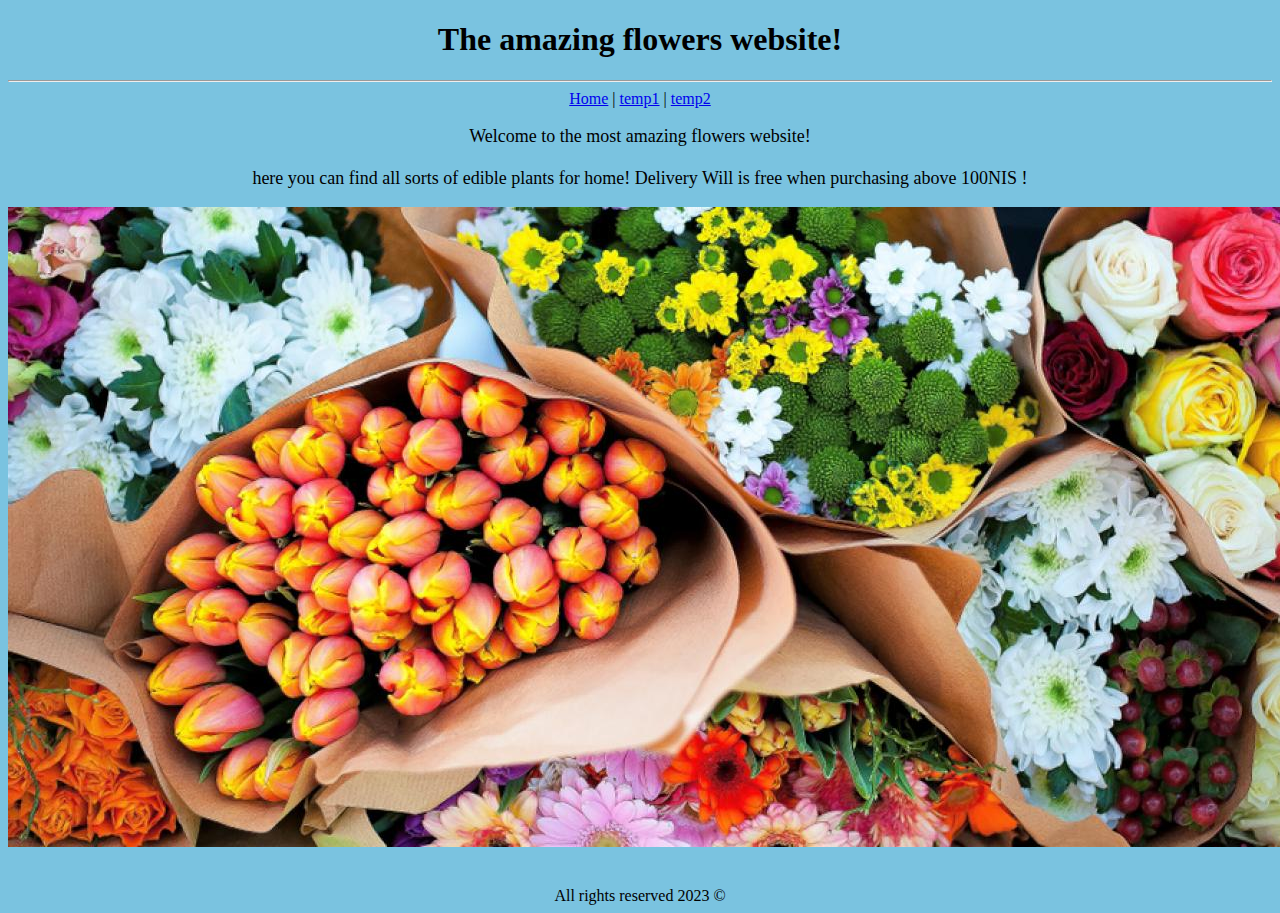
==== index.html @ 453cca76 "1st commit" ====
<!DOCTYPE html>
<html lang="en">

<head>
    <meta charset="UTF-8">
    <meta name="viewport" content="width=device-width, initial-scale=1.0">
    <title>The amazing flowers website!</title>
    <link rel="stylesheet" href="style.css" </head>

<body>
    <h1>The amazing flowers website!</h1>
    <hr>

    <nav>
        <span>
            <a href="/index.html">Home</a> |
            <a href="#">temp1</a> |
            <a href="#">temp2</a>
        </span>
    </nav>

    <p>
       Welcome to the most amazing flowers website! <br><br>
       here you can find all sorts of edible plants for home!
       Delivery Will is free when purchasing above 100NIS !
    </p>

    <div class="bottom-img">
        <img src="assets/imgs/flowers_main.jpeg" >
    </div>

    <br><br>
    <footer>All rights reserved 2023 &copy; </footer>

</body>

</html>
---- style.css ----
body {
    background-color: rgb(122, 195, 224);
    direction: ltr;
}

h1 {

    text-align: center;
    font-family: cursive;
    font-size: xx-large;

}

nav {
    text-align: center;
    font-family: cursive;
    font-size: medium;

}

p {
    text-align: center;
    font-family: 'Trebuchet MS', 'Lucida Sans Unicode', 'Lucida Grande', 'Lucida Sans';
    font-size: large;
}



.bottom-img {
    display: block;
    align-items: start;
    /* margin: 0 auto;  */
    text-align: center;
}



.bottom-img table {
    margin-left: auto;
    margin-right: auto;
}






footer {
    display: block;
    /* position: absolute;
    bottom: 0;
    width: 100%;
     */
    text-align: center;
}

.form1 {
    text-align: right;
    font-family: cursive
}



.form1 input[type="text"] {
    background-color: yellow;

}

.form1 select {
    font-family: Georgia;
    font-size: medium;
}

.form1 textarea {
    background-color: yellow;


}

.input-field {
    color: red;
}

/* Apply font-family to submit and reset buttons */
input[type="submit"],
input[type="reset"] {
    font-family: 'Franklin Gothic Medium';
}

a:hover{
    color:aqua
}


.contact-us {
    text-align: right;

}
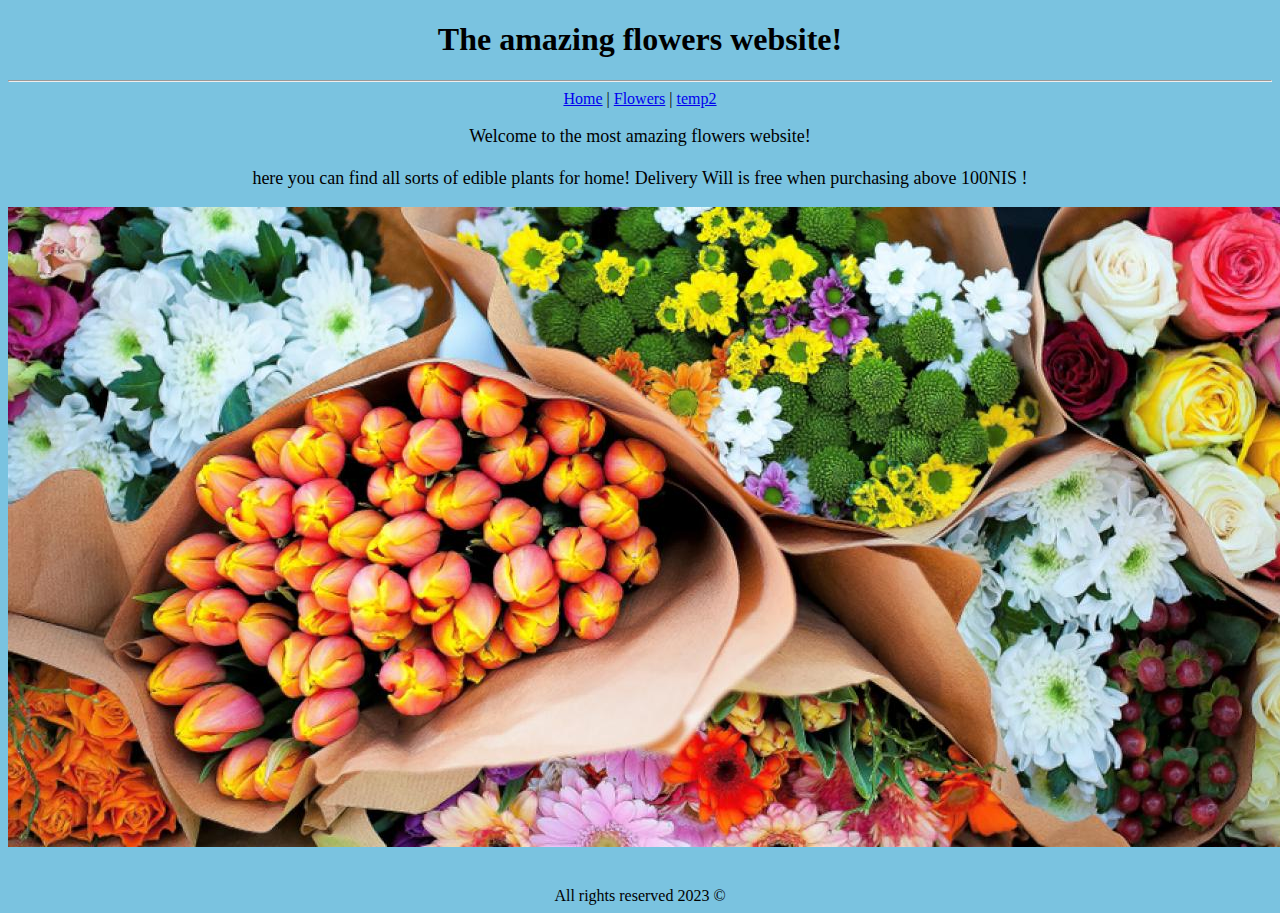
==== commit d0185f52: "2nd commit- includes flowers.html" ====
--- a/index.html
+++ b/index.html
@@ -14,7 +14,7 @@
     <nav>
         <span>
             <a href="/index.html">Home</a> |
-            <a href="#">temp1</a> |
+            <a href="/flowers.html">Flowers</a> |
             <a href="#">temp2</a>
         </span>
     </nav>
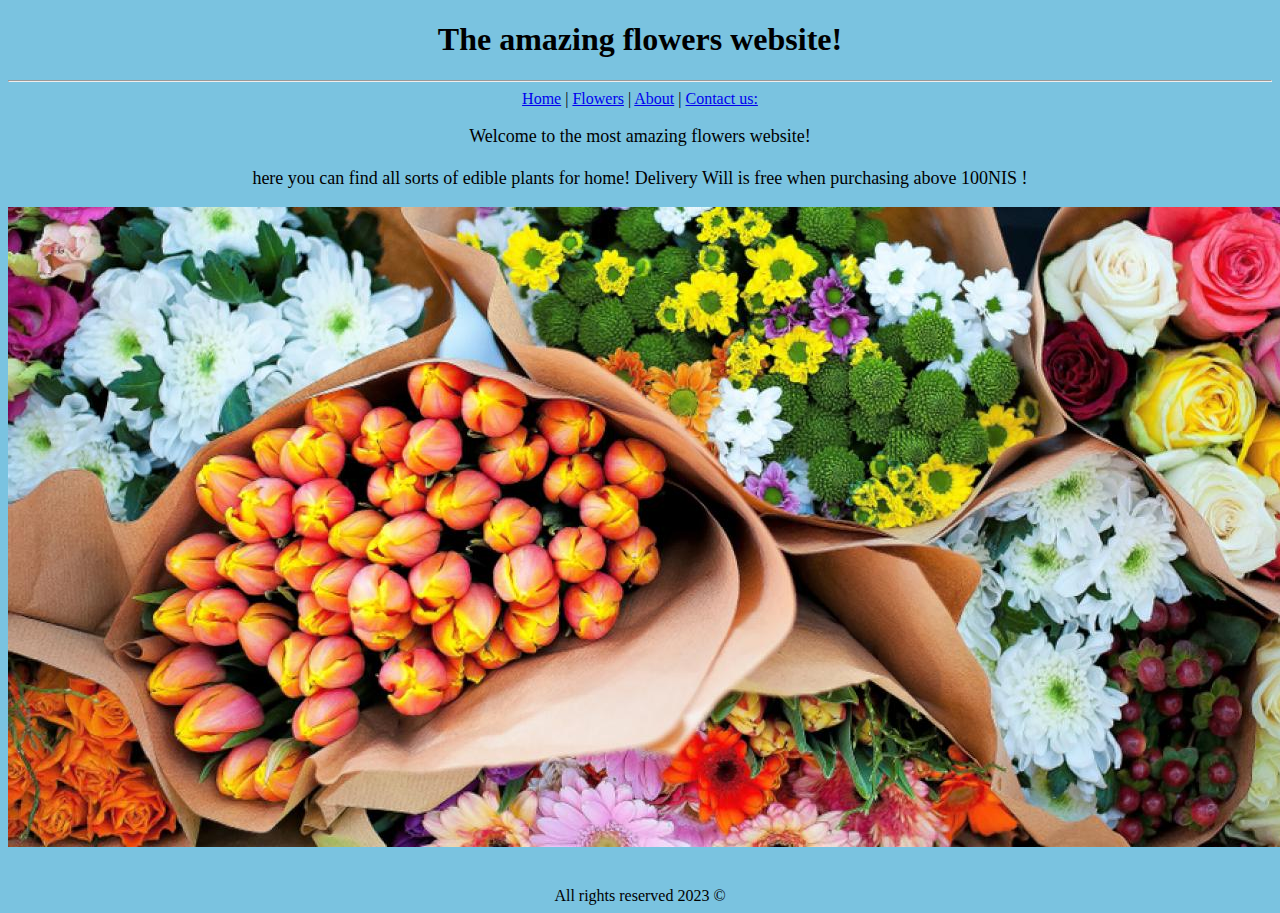
==== commit 0e1a2ee0: "version after adding 'contact us'" ====
--- a/index.html
+++ b/index.html
@@ -15,7 +15,8 @@
         <span>
             <a href="/index.html">Home</a> |
             <a href="/flowers.html">Flowers</a> |
-            <a href="#">temp2</a>
+            <a href="/about.html">About</a> |
+            <a href="/contact_us.html">Contact us:</a>
         </span>
     </nav>
 
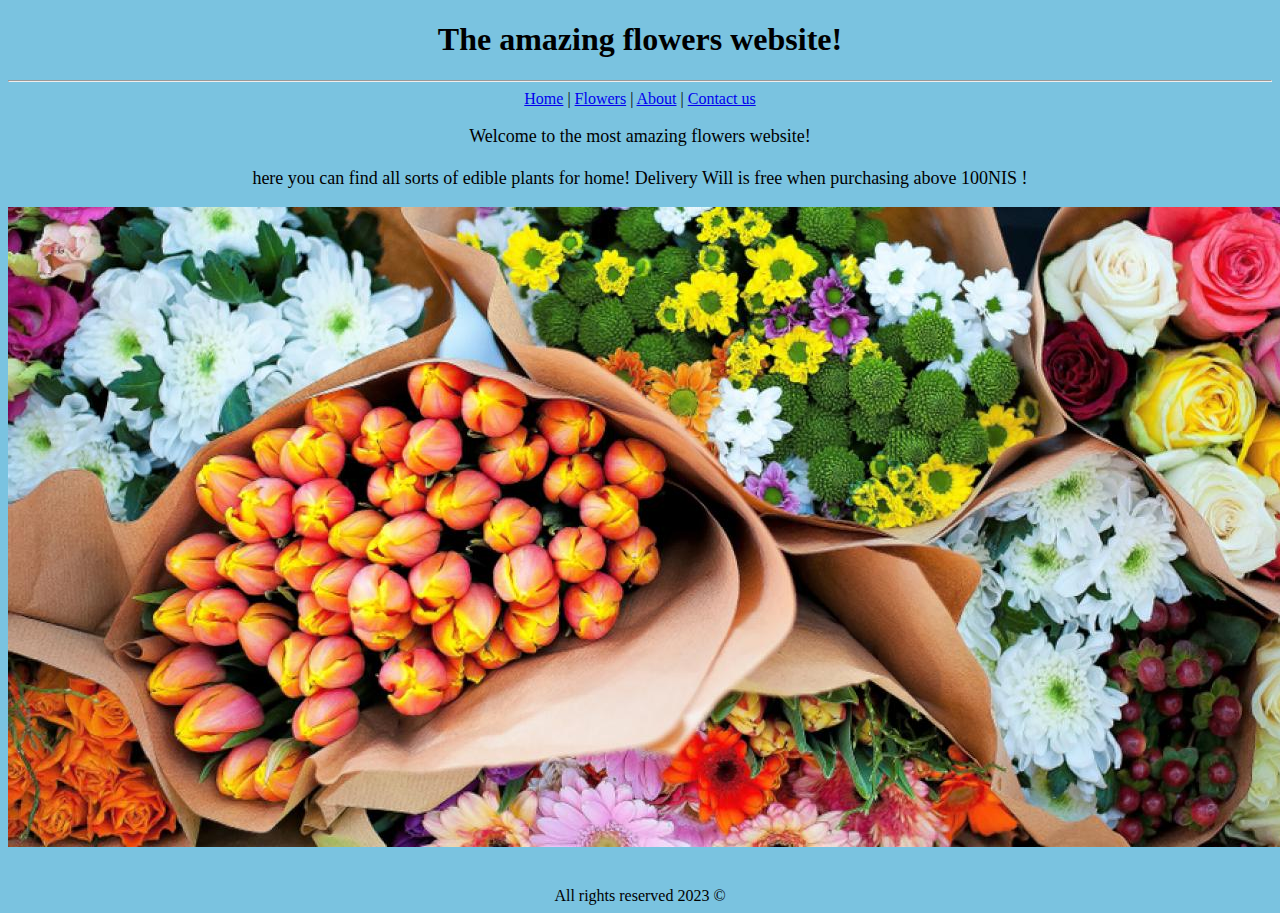
==== commit 9325c79f: "version after removing colon (:)" ====
--- a/index.html
+++ b/index.html
@@ -16,7 +16,7 @@
             <a href="/index.html">Home</a> |
             <a href="/flowers.html">Flowers</a> |
             <a href="/about.html">About</a> |
-            <a href="/contact_us.html">Contact us:</a>
+            <a href="/contact_us.html">Contact us</a>
         </span>
     </nav>
 
